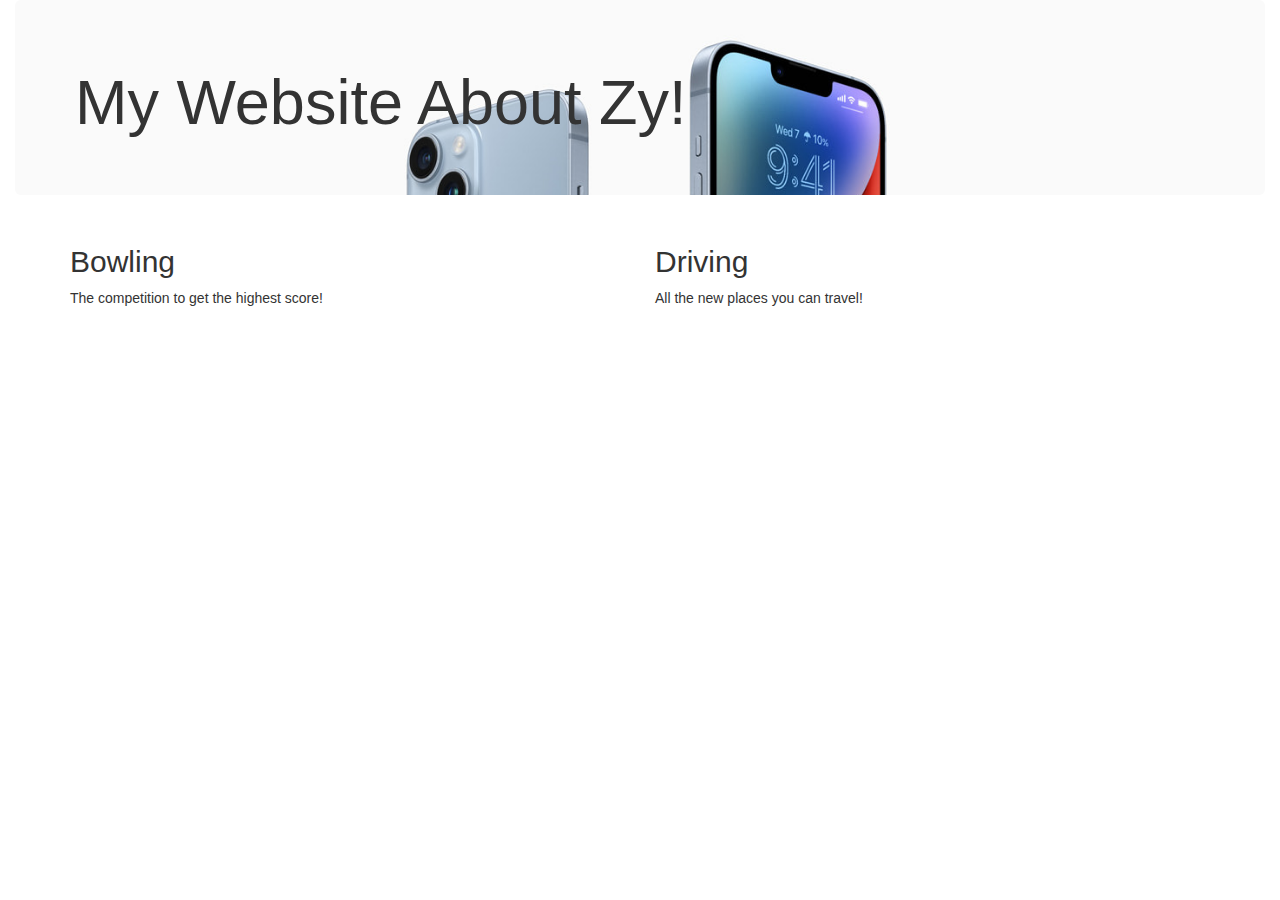
==== index.html @ b2959c9d "Yay!" ====
<!doctype html>
<html lang="en">
  <head>
    <meta charset="utf-8">
    <meta http-equiv="X-UA-Compatible" content="IE=edge">
    <meta name="viewport" content="width=device-width, initial-scale=1">
    <!-- The above 3 meta tags *must* come first in the head; any other head content must come *after* these tags -->
    <title>Bootstrap 101 Template</title>

    <!-- Bootstrap -->
    <link rel="stylesheet" href="https://cdn.jsdelivr.net/npm/bootstrap@3.4.1/dist/css/bootstrap.min.css" integrity="sha384-HSMxcRTRxnN+Bdg0JdbxYKrThecOKuH5zCYotlSAcp1+c8xmyTe9GYg1l9a69psu" crossorigin="anonymous">
    <link rel="stylesheet" href="style.css">
    <!-- HTML5 shim and Respond.js for IE8 support of HTML5 elements and media queries -->
    <!-- WARNING: Respond.js doesn't work if you view the page via file:// -->
    <!--[if lt IE 9]>
      <script src="https://cdn.jsdelivr.net/npm/html5shiv@3.7.3/dist/html5shiv.min.js"></script>
      <script src="https://cdn.jsdelivr.net/npm/respond.js@1.4.2/dest/respond.min.js"></script>
    <![endif]-->
  </head>
  <body>
    <div class="container-fluid">
        <div class="jumbotron">
            <h1>My Website About Zy!</h1>
        </div>
    </div>
    <div class="container">
        <div class="row">
            <div class="col-sm-6">
                <h2>Bowling</h2>
                <p>The competition to get the highest score!</p>
            </div>
            <div class="col-sm-6">
                <h2>Driving</h2>
                <p>All the new places you can travel!</p>
            </div>
        </div>
    </div>

    <!-- jQuery (necessary for Bootstrap's JavaScript plugins) -->
    <script src="https://code.jquery.com/jquery-1.12.4.min.js" integrity="sha384-nvAa0+6Qg9clwYCGGPpDQLVpLNn0fRaROjHqs13t4Ggj3Ez50XnGQqc/r8MhnRDZ" crossorigin="anonymous"></script>
    <!-- Include all compiled plugins (below), or include individual files as needed -->
    <script src="https://cdn.jsdelivr.net/npm/bootstrap@3.4.1/dist/js/bootstrap.min.js" integrity="sha384-aJ21OjlMXNL5UyIl/XNwTMqvzeRMZH2w8c5cRVpzpU8Y5bApTppSuUkhZXN0VxHd" crossorigin="anonymous"></script>
  </body>
</html>
---- style.css ----
.jumbotron{
    background-image:url("phone.jpg");
    background-repeat:no-repeat;
    background-size:cover;
}
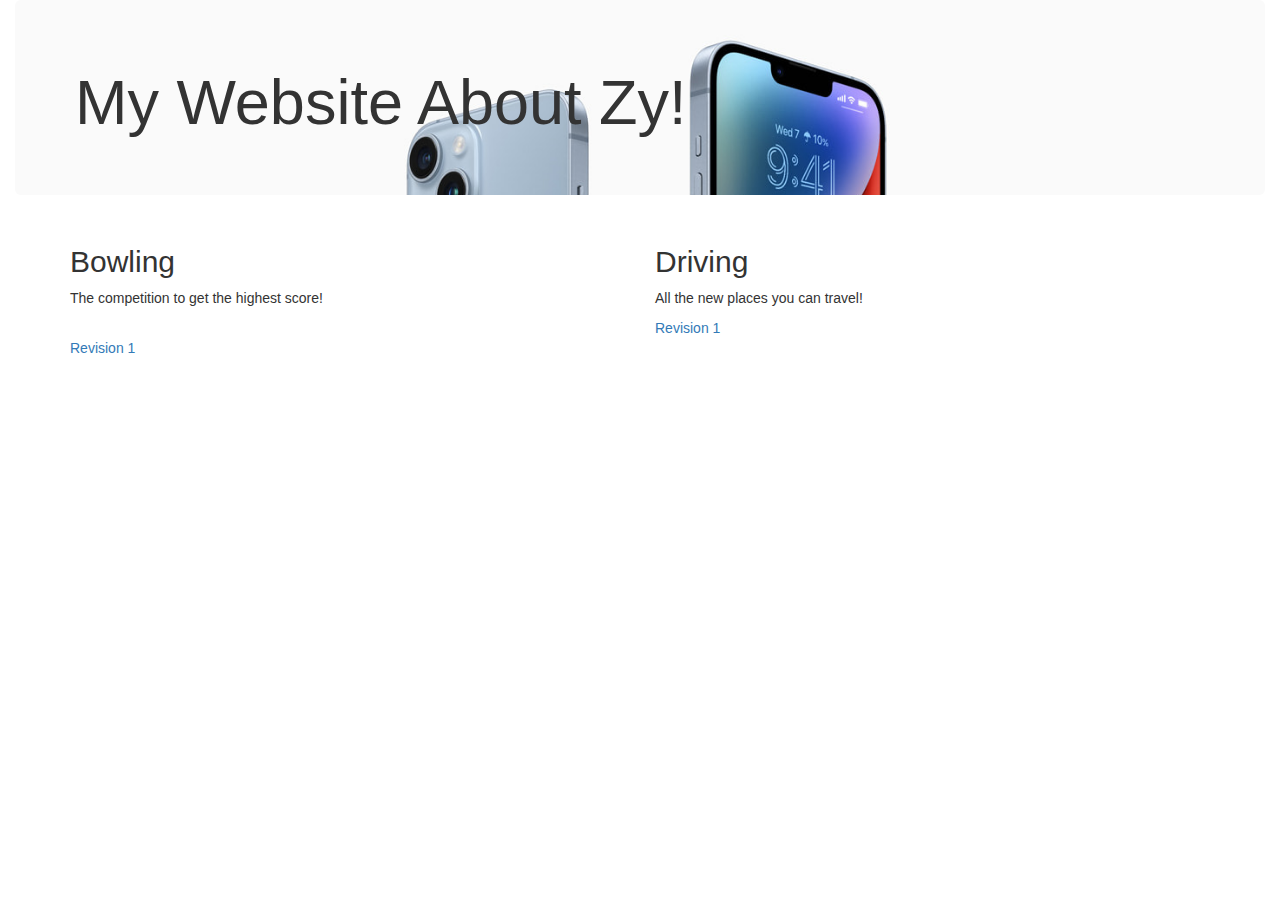
==== commit 9da0c46d: "yoo" ====
--- a/index.html
+++ b/index.html
@@ -5,7 +5,7 @@
     <meta http-equiv="X-UA-Compatible" content="IE=edge">
     <meta name="viewport" content="width=device-width, initial-scale=1">
     <!-- The above 3 meta tags *must* come first in the head; any other head content must come *after* these tags -->
-    <title>Bootstrap 101 Template</title>
+    <title>Home</title>
 
     <!-- Bootstrap -->
     <link rel="stylesheet" href="https://cdn.jsdelivr.net/npm/bootstrap@3.4.1/dist/css/bootstrap.min.css" integrity="sha384-HSMxcRTRxnN+Bdg0JdbxYKrThecOKuH5zCYotlSAcp1+c8xmyTe9GYg1l9a69psu" crossorigin="anonymous">
@@ -32,8 +32,10 @@
             <div class="col-sm-6">
                 <h2>Driving</h2>
                 <p>All the new places you can travel!</p>
+                <a href="revision1.html">Revision 1</a>
             </div>
         </div>
+        <a href="revision1.html">Revision 1</a>
     </div>
 
     <!-- jQuery (necessary for Bootstrap's JavaScript plugins) -->
